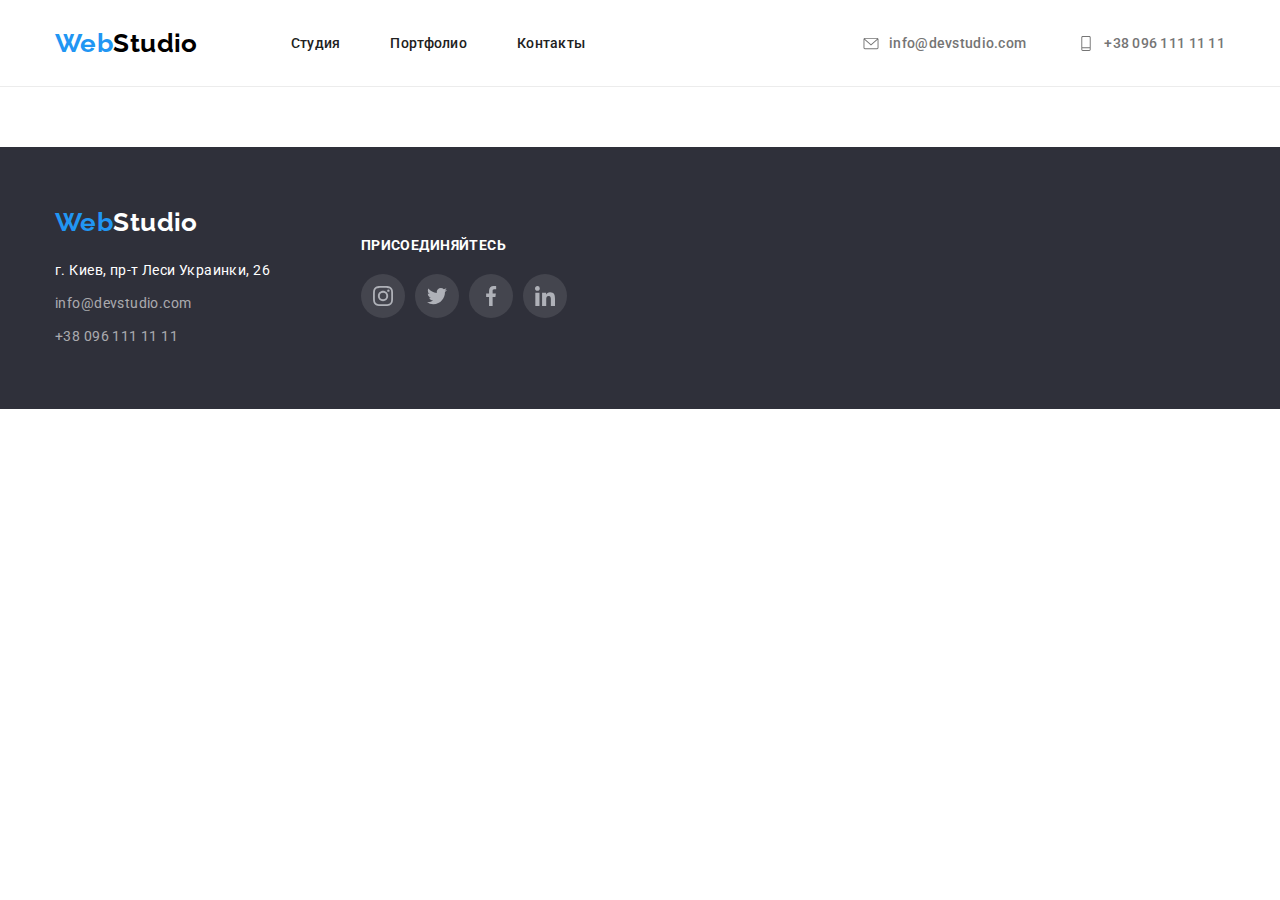
==== contacts.html @ 58d4ef27 "добавляет иконки и фон героя" ====
<!DOCTYPE html>
<html lang="en">

<head>
    <meta charset="UTF-8">
    <meta http-equiv="X-UA-Compatible" content="IE=edge">
    <meta name="viewport" content="width=device-width, initial-scale=1.0">
    <title>WebStudio Contacts</title>
    <link rel="preconnect" href="https://fonts.gstatic.com">
    <link href="https://fonts.googleapis.com/css2?family=Raleway:wght@700&family=Roboto:wght@400;500;700;900&display=swap"
        rel="stylesheet">
    <link rel="stylesheet" href="./css/normalize.css">
    <link rel="stylesheet" href="./css/style.css">
</head>

<body>
    <header>
        <!-- Header navigation -->
        <div class="header-container">
    
            <a class="brand" href="./index.html"><span>Web</span>Studio</a>
    
            <nav>
                <ul class="nav">
                    <li>
                        <a class="link" href="./index.html">Студия</a>
                    </li>
    
                    <li>
                        <a class="link" href="./portfolio.html">Портфолио</a>
                    </li>
    
                    <li>
                        <a class="link" href="./contacts.html">Контакты</a>
                    </li>
    
                </ul>
    
            </nav>
    
            <!-- Header contacts -->
            <ul class="contacts">
                <li>
                    <a class="link" href="mailto:info@devstudio.com">
                        <div class="email">
                            <svg class="nav-icon" width="20px" height="15px">
                                <use href="./images/symbol-defs.svg#icon-envelope"></use>
                            </svg>
                            info@devstudio.com
                        </div>
                    </a>
                </li>
    
                <li>
                    <a class="link" href="tel:+380961111111">
                        <div class="phone">
                            <svg class="nav-icon" width="20px" height="15px">
                                <use href="./images/symbol-defs.svg#icon-phone"></use>
                            </svg>
                            +38 096 111 11 11
                        </div>
                    </a>
                </li>
            </ul>
    
        </div>
    </header>

    <main>
        <h1>Контакты</h1>
    </main>

    <footer>
    
        <div class="footer-container">
    
            <div class="column-1">
                <a class="brand" href="./index.html"><span>Web</span>Studio</a>
    
                <address>
                    <div class="find-us">
                        <a class="maps"
                            href="https://www.google.com/maps/place/Lesi+Ukrainky+Blvd,+26,+Kyiv,+02000/data=!4m2!3m1!1s0x40d4cf0e033ecbe9:0x57a4dffefec77da0?sa=X&ved=2ahUKEwi-jfPCwcTuAhXMBBAIHdmHB9AQ8gEwAHoECAUQAQ">г.
                            Киев, пр-т Леси Украинки, 26</a>
                        <a href="mailto:info@devstudio.com">info@devstudio.com</a>
                        <a href="tel:+380961111111">+38 096 111 11 11</a>
                    </div>
                </address>
            </div>
    
            <div class="column-2">
                <p>Присоединяйтесь</p>
    
                <div class="socials">
                    <div class="page-link">
                        <a href="https://www.instagram.com/">
                            <svg class="social-icon" width="20px" height="20px">
                                <use href="./images/symbol-defs.svg#icon-instagram"></use>
                            </svg>
                        </a>
                    </div>
    
                    <div class="page-link">
                        <a href="https://www.twitter.com/">
                            <svg class="social-icon" width="20px" height="20px">
                                <use href="./images/symbol-defs.svg#icon-twitter"></use>
                            </svg>
                        </a>
                    </div>
    
                    <div class="page-link">
                        <a href="https://www.facebook.com/">
                            <svg class="social-icon" width="20px" height="20px">
                                <use href="./images/symbol-defs.svg#icon-facebook"></use>
                            </svg>
                        </a>
                    </div>
    
                    <div class="page-link">
                        <a href="https://www.linkedin.com/">
                            <svg class="social-icon" width="20px" height="20px">
                                <use href="./images/symbol-defs.svg#icon-linkedin"></use>
                            </svg>
                        </a>
                    </div>
                </div>
            </div>
        </div>
    </footer>
</body>

</html>
---- css/style.css ----
:root {
  --main-cl: #757575;
  --title-cl: #212121;
  --accent-cl: #2196f3;
  --black-op100: #000000;
  --white-op100: #ffffff;
  --white-op60: rgba(255, 255, 255, 0.6);
  --white-op10: rgba(255, 255, 255, 0.1);
  --dgrey-bc: #2f303a;
  --lgrey-bc: #f5f4fa;
  --border-cl: #eeeeee;
  --border-heder: #ececec;
  --hero-bc: rgba(47, 48, 58, 0.4);
  --company: rgba(175, 177, 184, 1);
}

body {
  font-family: 'Roboto', sans-serif;
  font-style: normal;
  font-weight: 400;
  font-size: 14px;
  line-height: 1.71;
  letter-spacing: 0.03em;

  color: var(--main-cl);
}

a {
  color: var(--company);
}

a:hover,
a:focus {
  color: var(--accent-cl);
}

/** Header and footer */

header {
  border-bottom: solid 1px var(--border-heder);
}

.header-container {
  display: flex;
  align-items: center;
  width: 1200px;
  margin-left: auto;
  margin-right: auto;
  padding: 0px 15px;
}

.brand,
.brand:hover,
.brand:focus {
  margin-right: 93px;

  font-family: Raleway, sans-serif;
  font-weight: 700;
  font-size: 26px;
  line-height: 1.17;

  color: var(--black-op100);
}

footer .brand,
footer .brand:hover,
footer .brand:focus {
  color: var(--white-op100);
}

.brand > span {
  color: var(--accent-cl);
}

.nav,
.contacts {
  display: flex;

  font-weight: 500;
  letter-spacing: 0.02em;
}

.contacts {
  margin-left: auto;
  display: flex;
  align-items: center;
}

.nav > li:not(:first-child),
.contacts > li:not(:first-child) {
  margin-left: 50px;
}

.link {
  display: block;
  padding-top: 32px;
}

.nav .link,
.nav .link:visited {
  color: var(--title-cl);
}

.contacts .link,
.contacts .link:visited {
  color: currentColor;
}

.email,
.phone {
  display: flex;
  align-items: center;
}

.nav-icon {
  padding: 0px;
  margin-right: 8px;
  border: none;
  fill: currentColor;
}

.nav .link:focus,
.nav .link:hover,
.contacts .link:focus,
.contacts .link:hover {
  color: var(--accent-cl);
}

.nav .link:after,
.contacts .link:after {
  content: '';
  display: block;
  margin: 0px auto;
  margin-top: 26px;
  height: 4px;
  width: 100%;
  border-radius: 2px;
  background-color: var(--accent-cl);

  transform: scale(0);
  transition: 250ms transform ease-in-out;
}

.nav .link:hover::after,
.contacts .link:hover::after,
.nav .link:focus::after,
.contacts .link:focus::after {
  transform: scale(1);
}

footer {
  background-color: var(--dgrey-bc);
  padding: 60px 0px;
}

.footer-container {
  display: flex;
  align-items: center;
  width: 1200px;
  margin-left: auto;
  margin-right: auto;
  padding: 0px 15px;
}

address {
  margin-top: 20px;
}

.find-us {
  display: flex;
  flex-direction: column;
}

.find-us a {
  color: var(--white-op60);
}

.find-us a:not(:last-child) {
  margin-bottom: 9px;
}

.find-us .maps {
  color: var(--white-op100);
}

.column-2 {
  margin-left: 70px;
}

.column-2 > p {
  font-weight: 700;
  font-size: 14px;
  line-height: 1.14;
  letter-spacing: 0.03em;
  text-transform: uppercase;

  color: var(--white-op100);
}

.column-2 .socials {
  margin-top: 20px;
  display: flex;
}

.column-2 .page-link {
  background-color: var(--white-op10);
}

.column-2 .page-link:not(:first-child) {
  margin-left: 10px;
}

.page-link .social-icon {
  fill: var(--white-op100);
}

.page-link:hover,
.page-link:focus {
  background-color: var(--accent-cl);
}

/** Index main */

.hero {
  min-height: 600px;
  max-width: 1600px;
  background-image: linear-gradient(to right, var(--hero-bc), var(--hero-bc)),
    url('../images/hero-back.jpg');
  background-repeat: no-repeat;
  background-position: center;
  background-size: cover;
  margin: 0px auto;
}

.hero-container {
  width: 700px;
  padding: 200px 0px;
  margin-left: auto;
  margin-right: auto;
}

h1 {
  font-weight: 900;
  font-size: 44px;
  line-height: 1.36;
  text-align: center;
  letter-spacing: 0.06em;
  text-transform: uppercase;

  color: var(--white-op100);
}

.order {
  display: block;
  background-color: var(--accent-cl);
  border: none;
  border-radius: 4px;
  padding: 10px 32px;
  margin-top: 30px;
  margin-left: auto;
  margin-right: auto;

  font-weight: 700;
  font-size: 16px;
  line-height: 1.87;
  letter-spacing: 0.06em;

  color: var(--white-op100);
}

h2 {
  margin-bottom: 50px;

  font-weight: 700;
  font-size: 36px;
  line-height: 1.17;
  text-align: center;

  color: var(--title-cl);
}

.advantages {
  padding-top: 94px;
}

.advantage-frame {
  display: flex;
  align-items: center;
  justify-content: center;
  background-color: var(--lgrey-bc);
  width: 100%;
  min-height: 120px;
  margin-bottom: 30px;
}

.advantage-icon {
  padding: 0px;
  border: none;
  fill: red;
}

.our-job,
.team,
.clients,
.portfolio {
  padding: 94px 0px;
}

.container {
  width: 1200px;
  margin-left: auto;
  margin-right: auto;
}

.container .list {
  margin-top: -30px;
  display: flex;
  flex-wrap: wrap;
}

.item {
  margin-top: 30px;
  margin-left: 15px;
  margin-right: 15px;
}

.advantages .item,
.team .item {
  flex-basis: width / 4 - 30px;
  max-width: 270px;
}

.profile .item {
  flex-basis: width / 3 - 30px;
}

.advantages h3 {
  margin-bottom: 10px;

  font-weight: 700;
  font-size: 14px;
  line-height: 1.17;
  text-transform: uppercase;

  color: var(--title-cl);
}

.team {
  background-color: var(--lgrey-bc);
}

.team .item {
  background-color: var(--white-op100);
  box-shadow: 0px 1px 3px rgba(0, 0, 0, 0.12), 0px 1px 1px rgba(0, 0, 0, 0.14),
    0px 2px 1px rgba(0, 0, 0, 0.2);
  border-radius: 0px 0px 4px 4px;
}

.profile {
  padding: 30px 32px;
}

.profile h3 {
  margin-bottom: 10px;

  font-weight: 500;
  font-size: 16px;
  line-height: 1.19;
  text-align: center;

  color: var(--title-cl);
}

.profile p {
  font-size: 16px;
  line-height: 1.19;
  text-align: center;
}

.socials {
  margin-top: 16px;
  display: flex;
  justify-content: space-between;
}

.page-link {
  height: 44px;
  width: 44px;
  border-radius: 50%;
  background-color: transparent;
  padding: 12px;
}

.page-link .social-icon {
  fill: currentColor;
}

.page-link:hover,
.page-link:focus {
  background-color: var(--accent-cl);
}

.page-link:hover .social-icon,
.page-link:focus .social-icon {
  fill: var(--white-op100);
}

.company-link {
  width: 170px;
  height: 90px;
  display: flex;
  align-items: center;
  justify-content: center;

  border: solid 1px var(--company);
  border-radius: 4px;
  background-color: transparent;
}

.company-link:hover,
.company-link:focus {
  border-color: var(--accent-cl);
}

.company-link .company-icon {
  fill: currentColor;
}

/** Potrfolio main*/

.filters {
  margin-bottom: 50px;
  display: flex;
  justify-content: center;
}

.filters li:not(:first-child) {
  display: inline-block;
  margin-left: 8px;
}

.filters button {
  padding: 6px 22px;

  background-color: var(--lgrey-bc);
  border-radius: 4px;
  border: none;

  font-weight: 500;
  font-size: 16px;
  line-height: 1.63;
  text-align: center;

  color: var(--title-cl);
}

.filters button:focus,
.filters button:hover {
  background-color: var(--accent-cl);
  box-shadow: 0px 3px 1px rgba(0, 0, 0, 0.1), 0px 1px 2px rgba(0, 0, 0, 0.08),
    0px 2px 2px rgba(0, 0, 0, 0.12);
  border-radius: 4px;

  font-weight: 500;
  font-size: 16px;
  line-height: 1.63;
  text-align: center;

  color: var(--white-op100);
}

.portfolio li:focus,
.portfolio li:hover {
  box-shadow: 0px 1px 1px rgba(0, 0, 0, 0.12), 0px 4px 4px rgba(0, 0, 0, 0.06),
    1px 4px 6px rgba(0, 0, 0, 0.16);
}

.product {
  border: solid 1px var(--border-cl);
  border-top: none;
  padding: 20px 24px;
}

.product h3 {
  font-weight: 700;
  font-size: 18px;
  line-height: 2;
  letter-spacing: 0.06em;

  color: var(--title-cl);
}

.product p {
  font-size: 16px;
  line-height: 1.88;
}

.visually-hidden {
  position: absolute;
  width: 1px;
  height: 1px;
  margin: -1px;
  border: 0;
  padding: 0;

  white-space: nowrap;
  clip-path: inset(100%);
  clip: rect(0 0 0 0);
  overflow: hidden;
}
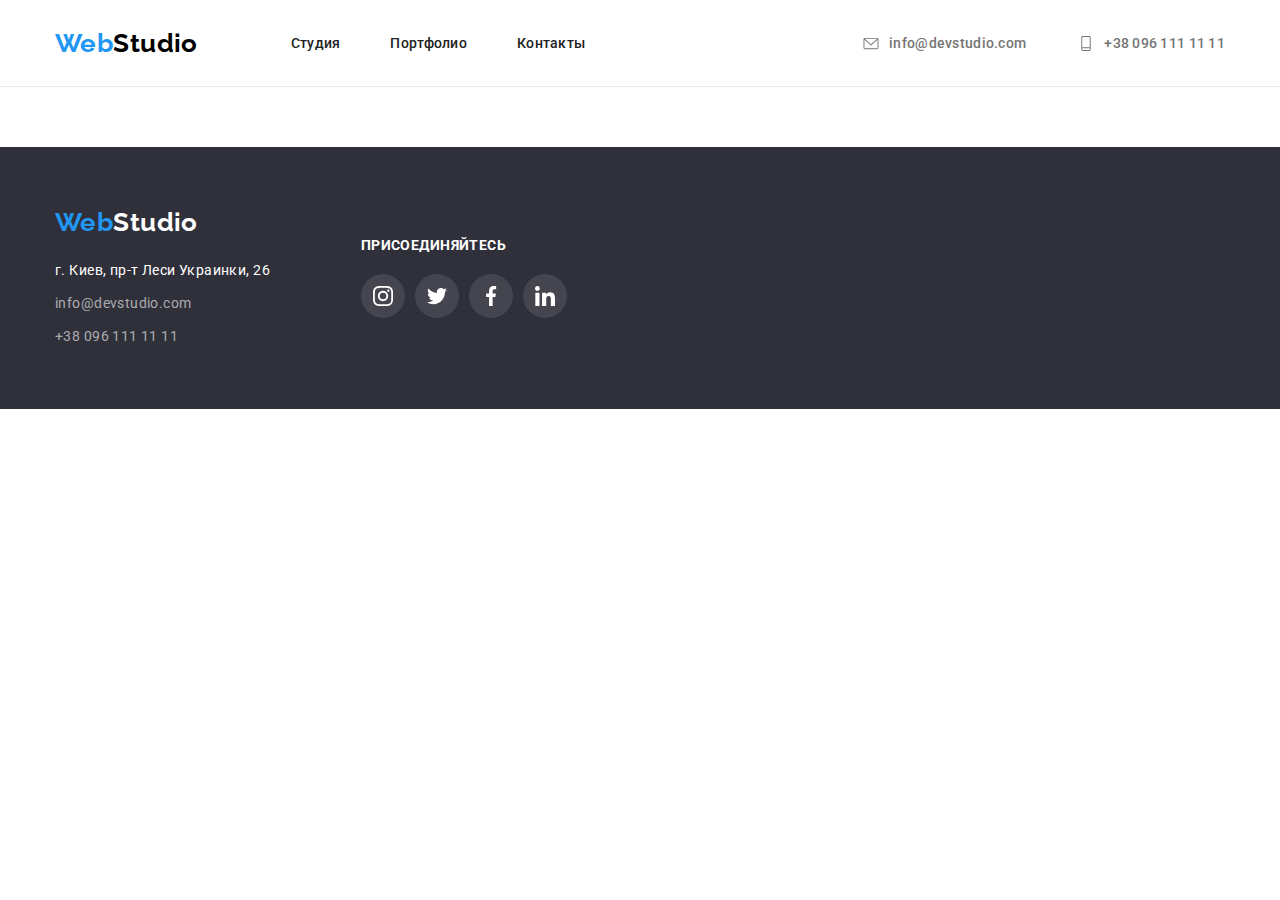
==== commit 92992e2b: "исправляет баги" ====
--- a/contacts.html
+++ b/contacts.html
@@ -92,37 +92,37 @@
                 <p>Присоединяйтесь</p>
     
                 <div class="socials">
-                    <div class="page-link">
-                        <a href="https://www.instagram.com/">
+                    <a href="https://www.instagram.com/">
+                        <div class="page-link">
                             <svg class="social-icon" width="20px" height="20px">
                                 <use href="./images/symbol-defs.svg#icon-instagram"></use>
                             </svg>
-                        </a>
-                    </div>
-    
-                    <div class="page-link">
-                        <a href="https://www.twitter.com/">
+                        </div>
+                    </a>
+                
+                    <a href="https://www.twitter.com/">
+                        <div class="page-link">
                             <svg class="social-icon" width="20px" height="20px">
                                 <use href="./images/symbol-defs.svg#icon-twitter"></use>
                             </svg>
-                        </a>
-                    </div>
-    
-                    <div class="page-link">
-                        <a href="https://www.facebook.com/">
+                        </div>
+                    </a>
+                
+                    <a href="https://www.facebook.com/">
+                        <div class="page-link">
                             <svg class="social-icon" width="20px" height="20px">
                                 <use href="./images/symbol-defs.svg#icon-facebook"></use>
                             </svg>
-                        </a>
-                    </div>
-    
-                    <div class="page-link">
-                        <a href="https://www.linkedin.com/">
+                        </div>
+                    </a>
+                
+                    <a href="https://www.linkedin.com/">
+                        <div class="page-link">
                             <svg class="social-icon" width="20px" height="20px">
                                 <use href="./images/symbol-defs.svg#icon-linkedin"></use>
                             </svg>
-                        </a>
-                    </div>
+                        </div>
+                    </a>
                 </div>
             </div>
         </div>
--- a/css/style.css
+++ b/css/style.css
@@ -25,15 +25,6 @@
   color: var(--main-cl);
 }
 
-a {
-  color: var(--company);
-}
-
-a:hover,
-a:focus {
-  color: var(--accent-cl);
-}
-
 /** Header and footer */
 
 header {
@@ -206,17 +197,12 @@
   background-color: var(--white-op10);
 }
 
-.column-2 .page-link:not(:first-child) {
+.column-2 a:not(:first-child) {
   margin-left: 10px;
 }
 
-.page-link .social-icon {
+.column-2 .page-link .social-icon {
   fill: var(--white-op100);
-}
-
-.page-link:hover,
-.page-link:focus {
-  background-color: var(--accent-cl);
 }
 
 /** Index main */
@@ -384,6 +370,7 @@
 }
 
 .page-link {
+  display: inline-block;
   height: 44px;
   width: 44px;
   border-radius: 50%;
@@ -391,17 +378,18 @@
   padding: 12px;
 }
 
-.page-link .social-icon {
-  fill: currentColor;
+.page-link .social-icon,
+.company-link .company-icon {
+  fill: var(--company);
 }
 
 .page-link:hover,
-.page-link:focus {
+.socials > a:focus .page-link {
   background-color: var(--accent-cl);
 }
 
 .page-link:hover .social-icon,
-.page-link:focus .social-icon {
+.socials > a:focus .social-icon {
   fill: var(--white-op100);
 }
 
@@ -418,12 +406,13 @@
 }
 
 .company-link:hover,
-.company-link:focus {
+.clients a:focus .company-link {
   border-color: var(--accent-cl);
 }
 
-.company-link .company-icon {
-  fill: currentColor;
+.company-link:hover .company-icon,
+.clients a:focus .company-icon {
+  fill: var(--accent-cl);
 }
 
 /** Potrfolio main*/
